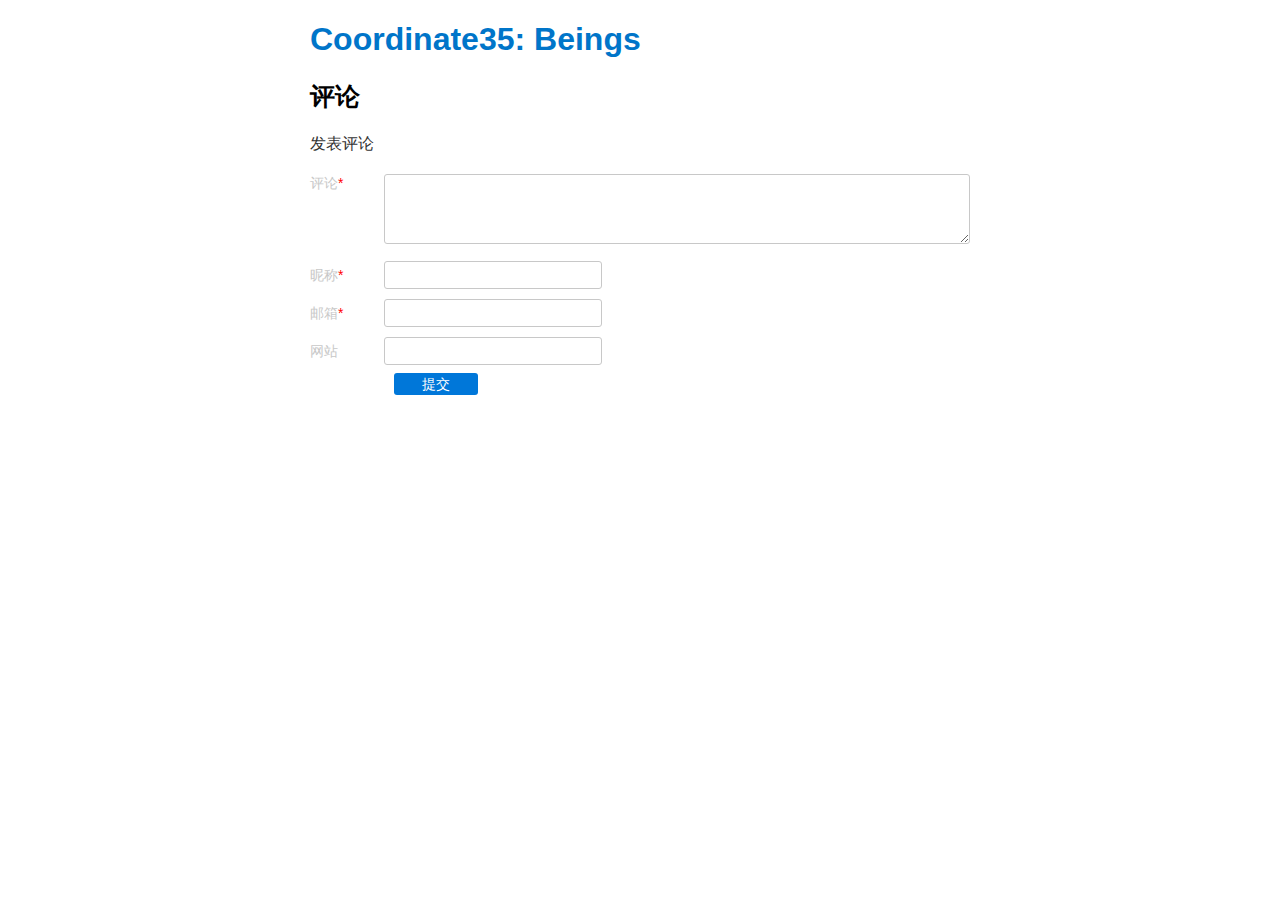
==== front_end/html/article.html @ a66416b4 "add read origin" ====
<!DOCTYPE html>
<html>

<head>
    <meta charset="UTF-8" />
    <meta name="viewport" content="width=device-width, initial-scale=1" />
    <title>Coordinate35: Beings</title>

    <link rel="stylesheet" id="blog-style-css" href="../css/blog.css" type="text/css">
</head>

<body>
    <div id="page">
        <header>
            <div>
                <h1>
                    <a id="index" href="http://local.blog.coordinate35.cn" rel="index">Coordinate35: Beings</a>
                </h1>
            </div>
        </header>
        <div id="content">
            <div id="article">
            </div>
            <h2 class="comment-header">评论</h2>
            <div id="comment">
            </div>
            <div id="comment-poster">
                <div id="comment-targeted-container" style="display:none">
                    <p>
                        <span>回复给</span>
                        <span>
                            <a id="remarked-remarker" href="#"></a>
                            <a id="cancel-remarker" href="#" onclick="articleViewController.unsetRemarkedRemarker()">取消回复</a>
                        </span>
                    </p>
                </div>
                <div id="comment-default-container">
                    <p><a name="comment-block" id="comment-block">发表评论</a></p>
                </div>
                <div id="comment-content" class="comment-input-container">
                    <label class="comment-label">评论<span class="required">*</span></label>
                    <div id="comment-content-container">
                        <textarea id="comment-content-textarea" name="comment-content" class="comment-textarea" cols="45" rows="4" aria-required="true"></textarea>
                    </div>
                </div>
                <div id="comment-nickname" class="comment-input-container">
                    <label class="comment-label">昵称<span class="required">*</span></label>
                    <input id="comment-nickname-input" type="text" name="comment-nickname" class="comment-input" />
                </div>
                <div id="comment-email" class="comment-input-container">
                    <label class="comment-label">邮箱<span class="required">*</span></label>
                    <input id="comment-email-input" type="text" name="comment-email" class="comment-input" />
                </div>
                <div id="comment-website" class="comment-input-container">
                    <label class="comment-label">网站</label>
                    <input id="comment-website-input" type="text" name="comment-website" class="comment-input" />
                </div>
                <div class="comment-input-container">
                    <botton class="comment-submit-botton" onclick="articleViewController.postRemark()">提交</botton>
                </div>
            </div>
        </div>
    </div>
    <script type="text/javascript" src="../js/helper.js"></script>
    <script type="text/javascript" src="../js/config.js"></script>
    <script type="text/javascript" src="../js/library.js"></script>
    <script src="../js/ArticleViewController.js"></script>
</body>

</html>
---- front_end/css/blog.css ----
#index {
    color: #0075c9;
    text-decoration: none;
}

#index:hover {
    color: #009bdf;
}

botton:hover {
    background-color: #009bdf;
}

p {
    font-size: 16px;
}

a {
    color: #0075c9;
    text-decoration: none;
}

body {
    font-family: "Microsoft YaHei", Arial, Helvetica, sans-serif, "宋体";
}

li {
    font-size: 14px;
}

a:hover {
    color: #009bdf;
}

#page {
    width: 660px;
    margin: 0 auto;
}

#login-form {
    margin: 0 auto;
    margin-top: 100px;
    width: 300px;
    background-color: #fff;
    /*border: 1px solid #eee;*/
}

#login-form-title {
    padding-top: 10px;
    padding-bottom: 10px;
    text-align: center;
}

.publish-time {
    color: #c8c8c8;
    font-size: 90%;
}

.article-title {
    color: #333;
    text-decoration: none;
}

.article-title:hover {
    color: #009bdf;
}

.login-input {
    border-top: 1px solid #eee;
}

.login-name {
    width: 80%;
    padding: 15px 8px;
    border: 0px;
    font-size: 14px;
}

.login-password {
    width: 80%;
    padding: 15px 8px;
    border: 0px;
    font-size: 14px;
}

.login-action {
    padding: 10px 8px 0px 8px;
    line-height: 30px;
}

.publish-input {
    width: 100%;
    height: 20px;
    margin: 0;
    font-size: 14px;
}

botton.submit {
    display: block;
    padding: 5px 0;
    line-height: 1;
    color: #fff;
    text-align: center;
}

.login-botton {
    width: 100%;
}

.blue-bottom {
    background-color: #0077d9;
    border-radius: 3px;
    line-height: 1;
}

.comment-header {
    font-size: 25px;
}

.comment-commentor {
    font-weight: bold;
    font-style: normal;
    font-size: 14px;
}

.comment-footer {
    color: #c8c8c8;
    text-decoration: none;
    font-size: 14px;
}

.comment-footer:visited {
    color: #c8c8c8;
    text-decoration: none;
}

.comment-footer:hover {
    color: #009bdf;
    text-decoration: none;
}

.comment-list {
    margin-top: 0.5em;
    border-bottom: 1px solid #c8c8c8;
}

.required {
    color: red;
}

#comment-content {
    height: 5em;
}

.comment-label {
    color: #c8c8c8;
    margin-top: 4px;
    width: 5em;
    display: inline-block;
    font-size: 14px;
}

.comment-input-container {
    margin-top: 10px;
}

.comment-input {
    border-radius: 3px;
    border: 1px solid #c8c8c8;
    height: 20px;
    padding: 3px;
    font-size: 14px;
    width: 15em;
}

.comment-textarea {
    border-radius: 3px;
    border: 1px solid #c8c8c8;
    overflow: auto;
    vertical-align: text-top;
    width: 100%;
    font-size: 14px;
    /*height: 10em;*/
}

#comment-content-container {
    margin-left: 0 auto;
    position: relative;
    width: 580px;
    display: inline-block;
}

.comment-submit-botton {
    width: 50px;
    padding: 3px 0;
    line-height: 1;
    color: #fff;
    text-align: center;
    background-color: #0077d9;
    border-radius: 3px;
    font-size: 14px;
    padding-left: 2em;
    padding-right: 2em;
    margin-left: 6em;
}

.comment-paragraph {
    margin-top: 0.5em;
    margin-bottom: 0.5em;
    font-size: 14px;
}

.commenter-archor {
    font-size: 14px;
    margin-left: 1px;
    margin-right: 1px;
    text-decoration: none;
    color: #0077d9;
    font-style: normal;
}

.commenter-archor:hover {
    color: #009bdf;
}

#comment-block {
    color: #333;
}

#comment-block:hover {
    color: #333;
}
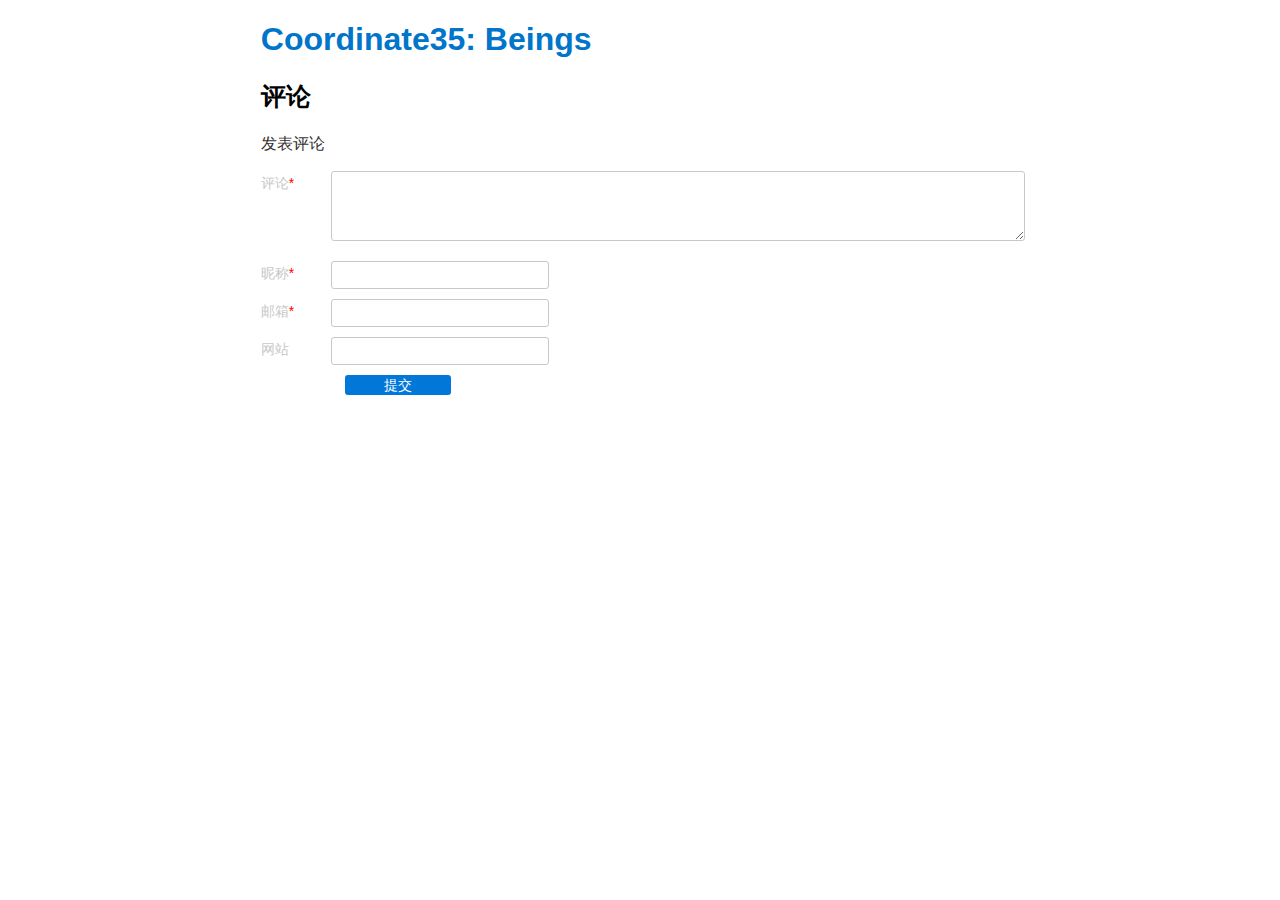
==== commit 7da0db56: "code" ====
--- a/front_end/html/article.html
+++ b/front_end/html/article.html
@@ -3,10 +3,13 @@
 
 <head>
     <meta charset="UTF-8" />
+    <link rel="shortcut icon" href="http://blog.coordinate35.cn/favicon.ico" />
+    <meta name="keywords" content="Coordinate35">
     <meta name="viewport" content="width=device-width, initial-scale=1" />
     <title>Coordinate35: Beings</title>
 
     <link rel="stylesheet" id="blog-style-css" href="../css/blog.css" type="text/css">
+    <link rel="stylesheet" href="../third_party/editor.md-master/css/editormd.preview.min.css" type="text/css">
 </head>
 
 <body>
--- a/front_end/css/blog.css
+++ b/front_end/css/blog.css
@@ -1,3 +1,19 @@
+@media screen and (max-width: 850px) {
+    body {
+        padding-left: 10px;
+        padding-right: 10px;
+    }
+    body #page {
+        width: 100%;
+    }
+    body code {
+        white-space: normal;
+    }
+    body a {
+        text-decoration: underline;
+    }
+}
+
 #index {
     color: #0075c9;
     text-decoration: none;
@@ -5,6 +21,7 @@
 
 #index:hover {
     color: #009bdf;
+    text-decoration: underline;
 }
 
 botton:hover {
@@ -21,7 +38,7 @@
 }
 
 body {
-    font-family: "Microsoft YaHei", Arial, Helvetica, sans-serif, "宋体";
+    font-family: "Microsoft YaHei", "Arial", "Helvetica", "sans-serif", "STXihei", "宋体";
 }
 
 li {
@@ -30,11 +47,16 @@
 
 a:hover {
     color: #009bdf;
+    text-decoration: underline;
 }
 
 #page {
-    width: 660px;
+    width: 60%;
     margin: 0 auto;
+}
+
+img {
+    width: 60%;
 }
 
 #login-form {
@@ -63,6 +85,7 @@
 
 .article-title:hover {
     color: #009bdf;
+    text-decoration: underline;
 }
 
 .login-input {
@@ -153,6 +176,7 @@
 }
 
 .comment-label {
+    flex: none;
     color: #c8c8c8;
     margin-top: 4px;
     width: 5em;
@@ -161,6 +185,7 @@
 }
 
 .comment-input-container {
+    display: flex;
     margin-top: 10px;
 }
 
@@ -184,6 +209,7 @@
 }
 
 #comment-content-container {
+    flex: 1;
     margin-left: 0 auto;
     position: relative;
     width: 580px;
@@ -225,6 +251,7 @@
 
 #comment-block {
     color: #333;
+    text-decoration: none;
 }
 
 #comment-block:hover {
--- a/front_end/third_party/editor.md-master/css/editormd.preview.min.css
+++ b/front_end/third_party/editor.md-master/css/editormd.preview.min.css
@@ -0,0 +1,5 @@
+/*! Editor.md v1.5.0 | editormd.preview.min.css | Open source online markdown editor. | MIT License | By: Pandao | https://github.com/pandao/editor.md | 2015-06-09 */
+@charset "UTF-8";/*! prefixes.scss v0.1.0 | Author: Pandao | https://github.com/pandao/prefixes.scss | MIT license | Copyright (c) 2015 *//*!
+ *  Font Awesome 4.3.0 by @davegandy - http://fontawesome.io - @fontawesome
+ *  License - http://fontawesome.io/license (Font: SIL OFL 1.1, CSS: MIT License)
+ */.fa-ul,.markdown-body .task-list-item,li.L0,li.L1,li.L2,li.L3,li.L5,li.L6,li.L7,li.L8{list-style-type:none}.fa-fw,.fa-li{text-align:center}.fa,.fa-stack{display:inline-block}.fa,.markdown-body .octicon{-moz-osx-font-smoothing:grayscale}@font-face{font-family:FontAwesome;src:url(../fonts/fontawesome-webfont.eot?v=4.3.0);src:url(../fonts/fontawesome-webfont.eot?#iefix&v=4.3.0)format("embedded-opentype"),url(../fonts/fontawesome-webfont.woff2?v=4.3.0)format("woff2"),url(../fonts/fontawesome-webfont.woff?v=4.3.0)format("woff"),url(../fonts/fontawesome-webfont.ttf?v=4.3.0)format("truetype"),url(../fonts/fontawesome-webfont.svg?v=4.3.0#fontawesomeregular)format("svg");font-weight:400;font-style:normal}.fa{font:normal normal normal 14px/1 FontAwesome;font-size:inherit;text-rendering:auto;-webkit-font-smoothing:antialiased;transform:translate(0,0)}.fa-lg{font-size:1.33333333em;line-height:.75em;vertical-align:-15%}.fa-2x{font-size:2em}.fa-3x{font-size:3em}.fa-4x{font-size:4em}.fa-5x{font-size:5em}.fa-fw{width:1.28571429em}.fa-ul{padding-left:0;margin-left:2.14285714em}.fa-ul>li{position:relative}.fa-li{position:absolute;left:-2.14285714em;width:2.14285714em;top:.14285714em}.fa-li.fa-lg{left:-1.85714286em}.fa-border{padding:.2em .25em .15em;border:.08em solid #eee;border-radius:.1em}.pull-right{float:right}.pull-left{float:left}.fa.pull-left{margin-right:.3em}.fa.pull-right{margin-left:.3em}.fa-spin{-webkit-animation:fa-spin 2s infinite linear;animation:fa-spin 2s infinite linear}.fa-pulse{-webkit-animation:fa-spin 1s infinite steps(8);animation:fa-spin 1s infinite steps(8)}@-webkit-keyframes fa-spin{0%{-webkit-transform:rotate(0);transform:rotate(0)}100%{-webkit-transform:rotate(359deg);transform:rotate(359deg)}}@keyframes fa-spin{0%{-webkit-transform:rotate(0);transform:rotate(0)}100%{-webkit-transform:rotate(359deg);transform:rotate(359deg)}}.fa-rotate-90{filter:progid:DXImageTransform.Microsoft.BasicImage(rotation=1);-webkit-transform:rotate(90deg);-ms-transform:rotate(90deg);transform:rotate(90deg)}.fa-rotate-180{filter:progid:DXImageTransform.Microsoft.BasicImage(rotation=2);-webkit-transform:rotate(180deg);-ms-transform:rotate(180deg);transform:rotate(180deg)}.fa-rotate-270{filter:progid:DXImageTransform.Microsoft.BasicImage(rotation=3);-webkit-transform:rotate(270deg);-ms-transform:rotate(270deg);transform:rotate(270deg)}.fa-flip-horizontal{filter:progid:DXImageTransform.Microsoft.BasicImage(rotation=0, mirror=1);-webkit-transform:scale(-1,1);-ms-transform:scale(-1,1);transform:scale(-1,1)}.fa-flip-vertical{filter:progid:DXImageTransform.Microsoft.BasicImage(rotation=2, mirror=1);-webkit-transform:scale(1,-1);-ms-transform:scale(1,-1);transform:scale(1,-1)}:root .fa-flip-horizontal,:root .fa-flip-vertical,:root .fa-rotate-180,:root .fa-rotate-270,:root .fa-rotate-90{filter:none}.fa-stack{position:relative;width:2em;height:2em;line-height:2em;vertical-align:middle}.fa-stack-1x,.fa-stack-2x{position:absolute;left:0;width:100%;text-align:center}.fa-stack-1x{line-height:inherit}.fa-stack-2x{font-size:2em}.fa-inverse{color:#fff}.fa-glass:before{content:"\f000"}.fa-music:before{content:"\f001"}.fa-search:before{content:"\f002"}.fa-envelope-o:before{content:"\f003"}.fa-heart:before{content:"\f004"}.fa-star:before{content:"\f005"}.fa-star-o:before{content:"\f006"}.fa-user:before{content:"\f007"}.fa-film:before{content:"\f008"}.fa-th-large:before{content:"\f009"}.fa-th:before{content:"\f00a"}.fa-th-list:before{content:"\f00b"}.fa-check:before{content:"\f00c"}.fa-close:before,.fa-remove:before,.fa-times:before{content:"\f00d"}.fa-search-plus:before{content:"\f00e"}.fa-search-minus:before{content:"\f010"}.fa-power-off:before{content:"\f011"}.fa-signal:before{content:"\f012"}.fa-cog:before,.fa-gear:before{content:"\f013"}.fa-trash-o:before{content:"\f014"}.fa-home:before{content:"\f015"}.fa-file-o:before{content:"\f016"}.fa-clock-o:before{content:"\f017"}.fa-road:before{content:"\f018"}.fa-download:before{content:"\f019"}.fa-arrow-circle-o-down:before{content:"\f01a"}.fa-arrow-circle-o-up:before{content:"\f01b"}.fa-inbox:before{content:"\f01c"}.fa-play-circle-o:before{content:"\f01d"}.fa-repeat:before,.fa-rotate-right:before{content:"\f01e"}.fa-refresh:before{content:"\f021"}.fa-list-alt:before{content:"\f022"}.fa-lock:before{content:"\f023"}.fa-flag:before{content:"\f024"}.fa-headphones:before{content:"\f025"}.fa-volume-off:before{content:"\f026"}.fa-volume-down:before{content:"\f027"}.fa-volume-up:before{content:"\f028"}.fa-qrcode:before{content:"\f029"}.fa-barcode:before{content:"\f02a"}.fa-tag:before{content:"\f02b"}.fa-tags:before{content:"\f02c"}.fa-book:before{content:"\f02d"}.fa-bookmark:before{content:"\f02e"}.fa-print:before{content:"\f02f"}.fa-camera:before{content:"\f030"}.fa-font:before{content:"\f031"}.fa-bold:before{content:"\f032"}.fa-italic:before{content:"\f033"}.fa-text-height:before{content:"\f034"}.fa-text-width:before{content:"\f035"}.fa-align-left:before{content:"\f036"}.fa-align-center:before{content:"\f037"}.fa-align-right:before{content:"\f038"}.fa-align-justify:before{content:"\f039"}.fa-list:before{content:"\f03a"}.fa-dedent:before,.fa-outdent:before{content:"\f03b"}.fa-indent:before{content:"\f03c"}.fa-video-camera:before{content:"\f03d"}.fa-image:before,.fa-photo:before,.fa-picture-o:before{content:"\f03e"}.fa-pencil:before{content:"\f040"}.fa-map-marker:before{content:"\f041"}.fa-adjust:before{content:"\f042"}.fa-tint:before{content:"\f043"}.fa-edit:before,.fa-pencil-square-o:before{content:"\f044"}.fa-share-square-o:before{content:"\f045"}.fa-check-square-o:before{content:"\f046"}.fa-arrows:before{content:"\f047"}.fa-step-backward:before{content:"\f048"}.fa-fast-backward:before{content:"\f049"}.fa-backward:before{content:"\f04a"}.fa-play:before{content:"\f04b"}.fa-pause:before{content:"\f04c"}.fa-stop:before{content:"\f04d"}.fa-forward:before{content:"\f04e"}.fa-fast-forward:before{content:"\f050"}.fa-step-forward:before{content:"\f051"}.fa-eject:before{content:"\f052"}.fa-chevron-left:before{content:"\f053"}.fa-chevron-right:before{content:"\f054"}.fa-plus-circle:before{content:"\f055"}.fa-minus-circle:before{content:"\f056"}.fa-times-circle:before{content:"\f057"}.fa-check-circle:before{content:"\f058"}.fa-question-circle:before{content:"\f059"}.fa-info-circle:before{content:"\f05a"}.fa-crosshairs:before{content:"\f05b"}.fa-times-circle-o:before{content:"\f05c"}.fa-check-circle-o:before{content:"\f05d"}.fa-ban:before{content:"\f05e"}.fa-arrow-left:before{content:"\f060"}.fa-arrow-right:before{content:"\f061"}.fa-arrow-up:before{content:"\f062"}.fa-arrow-down:before{content:"\f063"}.fa-mail-forward:before,.fa-share:before{content:"\f064"}.fa-expand:before{content:"\f065"}.fa-compress:before{content:"\f066"}.fa-plus:before{content:"\f067"}.fa-minus:before{content:"\f068"}.fa-asterisk:before{content:"\f069"}.fa-exclamation-circle:before{content:"\f06a"}.fa-gift:before{content:"\f06b"}.fa-leaf:before{content:"\f06c"}.fa-fire:before{content:"\f06d"}.fa-eye:before{content:"\f06e"}.fa-eye-slash:before{content:"\f070"}.fa-exclamation-triangle:before,.fa-warning:before{content:"\f071"}.fa-plane:before{content:"\f072"}.fa-calendar:before{content:"\f073"}.fa-random:before{content:"\f074"}.fa-comment:before{content:"\f075"}.fa-magnet:before{content:"\f076"}.fa-chevron-up:before{content:"\f077"}.fa-chevron-down:before{content:"\f078"}.fa-retweet:before{content:"\f079"}.fa-shopping-cart:before{content:"\f07a"}.fa-folder:before{content:"\f07b"}.fa-folder-open:before{content:"\f07c"}.fa-arrows-v:before{content:"\f07d"}.fa-arrows-h:before{content:"\f07e"}.fa-bar-chart-o:before,.fa-bar-chart:before{content:"\f080"}.fa-twitter-square:before{content:"\f081"}.fa-facebook-square:before{content:"\f082"}.fa-camera-retro:before{content:"\f083"}.fa-key:before{content:"\f084"}.fa-cogs:before,.fa-gears:before{content:"\f085"}.fa-comments:before{content:"\f086"}.fa-thumbs-o-up:before{content:"\f087"}.fa-thumbs-o-down:before{content:"\f088"}.fa-star-half:before{content:"\f089"}.fa-heart-o:before{content:"\f08a"}.fa-sign-out:before{content:"\f08b"}.fa-linkedin-square:before{content:"\f08c"}.fa-thumb-tack:before{content:"\f08d"}.fa-external-link:before{content:"\f08e"}.fa-sign-in:before{content:"\f090"}.fa-trophy:before{content:"\f091"}.fa-github-square:before{content:"\f092"}.fa-upload:before{content:"\f093"}.fa-lemon-o:before{content:"\f094"}.fa-phone:before{content:"\f095"}.fa-square-o:before{content:"\f096"}.fa-bookmark-o:before{content:"\f097"}.fa-phone-square:before{content:"\f098"}.fa-twitter:before{content:"\f099"}.fa-facebook-f:before,.fa-facebook:before{content:"\f09a"}.fa-github:before{content:"\f09b"}.fa-unlock:before{content:"\f09c"}.fa-credit-card:before{content:"\f09d"}.fa-rss:before{content:"\f09e"}.fa-hdd-o:before{content:"\f0a0"}.fa-bullhorn:before{content:"\f0a1"}.fa-bell:before{content:"\f0f3"}.fa-certificate:before{content:"\f0a3"}.fa-hand-o-right:before{content:"\f0a4"}.fa-hand-o-left:before{content:"\f0a5"}.fa-hand-o-up:before{content:"\f0a6"}.fa-hand-o-down:before{content:"\f0a7"}.fa-arrow-circle-left:before{content:"\f0a8"}.fa-arrow-circle-right:before{content:"\f0a9"}.fa-arrow-circle-up:before{content:"\f0aa"}.fa-arrow-circle-down:before{content:"\f0ab"}.fa-globe:before{content:"\f0ac"}.fa-wrench:before{content:"\f0ad"}.fa-tasks:before{content:"\f0ae"}.fa-filter:before{content:"\f0b0"}.fa-briefcase:before{content:"\f0b1"}.fa-arrows-alt:before{content:"\f0b2"}.fa-group:before,.fa-users:before{content:"\f0c0"}.fa-chain:before,.fa-link:before{content:"\f0c1"}.fa-cloud:before{content:"\f0c2"}.fa-flask:before{content:"\f0c3"}.fa-cut:before,.fa-scissors:before{content:"\f0c4"}.fa-copy:before,.fa-files-o:before{content:"\f0c5"}.fa-paperclip:before{content:"\f0c6"}.fa-floppy-o:before,.fa-save:before{content:"\f0c7"}.fa-square:before{content:"\f0c8"}.fa-bars:before,.fa-navicon:before,.fa-reorder:before{content:"\f0c9"}.fa-list-ul:before{content:"\f0ca"}.fa-list-ol:before{content:"\f0cb"}.fa-strikethrough:before{content:"\f0cc"}.fa-underline:before{content:"\f0cd"}.fa-table:before{content:"\f0ce"}.fa-magic:before{content:"\f0d0"}.fa-truck:before{content:"\f0d1"}.fa-pinterest:before{content:"\f0d2"}.fa-pinterest-square:before{content:"\f0d3"}.fa-google-plus-square:before{content:"\f0d4"}.fa-google-plus:before{content:"\f0d5"}.fa-money:before{content:"\f0d6"}.fa-caret-down:before{content:"\f0d7"}.fa-caret-up:before{content:"\f0d8"}.fa-caret-left:before{content:"\f0d9"}.fa-caret-right:before{content:"\f0da"}.fa-columns:before{content:"\f0db"}.fa-sort:before,.fa-unsorted:before{content:"\f0dc"}.fa-sort-desc:before,.fa-sort-down:before{content:"\f0dd"}.fa-sort-asc:before,.fa-sort-up:before{content:"\f0de"}.fa-envelope:before{content:"\f0e0"}.fa-linkedin:before{content:"\f0e1"}.fa-rotate-left:before,.fa-undo:before{content:"\f0e2"}.fa-gavel:before,.fa-legal:before{content:"\f0e3"}.fa-dashboard:before,.fa-tachometer:before{content:"\f0e4"}.fa-comment-o:before{content:"\f0e5"}.fa-comments-o:before{content:"\f0e6"}.fa-bolt:before,.fa-flash:before{content:"\f0e7"}.fa-sitemap:before{content:"\f0e8"}.fa-umbrella:before{content:"\f0e9"}.fa-clipboard:before,.fa-paste:before{content:"\f0ea"}.fa-lightbulb-o:before{content:"\f0eb"}.fa-exchange:before{content:"\f0ec"}.fa-cloud-download:before{content:"\f0ed"}.fa-cloud-upload:before{content:"\f0ee"}.fa-user-md:before{content:"\f0f0"}.fa-stethoscope:before{content:"\f0f1"}.fa-suitcase:before{content:"\f0f2"}.fa-bell-o:before{content:"\f0a2"}.fa-coffee:before{content:"\f0f4"}.fa-cutlery:before{content:"\f0f5"}.fa-file-text-o:before{content:"\f0f6"}.fa-building-o:before{content:"\f0f7"}.fa-hospital-o:before{content:"\f0f8"}.fa-ambulance:before{content:"\f0f9"}.fa-medkit:before{content:"\f0fa"}.fa-fighter-jet:before{content:"\f0fb"}.fa-beer:before{content:"\f0fc"}.fa-h-square:before{content:"\f0fd"}.fa-plus-square:before{content:"\f0fe"}.fa-angle-double-left:before{content:"\f100"}.fa-angle-double-right:before{content:"\f101"}.fa-angle-double-up:before{content:"\f102"}.fa-angle-double-down:before{content:"\f103"}.fa-angle-left:before{content:"\f104"}.fa-angle-right:before{content:"\f105"}.fa-angle-up:before{content:"\f106"}.fa-angle-down:before{content:"\f107"}.fa-desktop:before{content:"\f108"}.fa-laptop:before{content:"\f109"}.fa-tablet:before{content:"\f10a"}.fa-mobile-phone:before,.fa-mobile:before{content:"\f10b"}.fa-circle-o:before{content:"\f10c"}.fa-quote-left:before{content:"\f10d"}.fa-quote-right:before{content:"\f10e"}.fa-spinner:before{content:"\f110"}.fa-circle:before{content:"\f111"}.fa-mail-reply:before,.fa-reply:before{content:"\f112"}.fa-github-alt:before{content:"\f113"}.fa-folder-o:before{content:"\f114"}.fa-folder-open-o:before{content:"\f115"}.fa-smile-o:before{content:"\f118"}.fa-frown-o:before{content:"\f119"}.fa-meh-o:before{content:"\f11a"}.fa-gamepad:before{content:"\f11b"}.fa-keyboard-o:before{content:"\f11c"}.fa-flag-o:before{content:"\f11d"}.fa-flag-checkered:before{content:"\f11e"}.fa-terminal:before{content:"\f120"}.fa-code:before{content:"\f121"}.fa-mail-reply-all:before,.fa-reply-all:before{content:"\f122"}.fa-star-half-empty:before,.fa-star-half-full:before,.fa-star-half-o:before{content:"\f123"}.fa-location-arrow:before{content:"\f124"}.fa-crop:before{content:"\f125"}.fa-code-fork:before{content:"\f126"}.fa-chain-broken:before,.fa-unlink:before{content:"\f127"}.fa-question:before{content:"\f128"}.fa-info:before{content:"\f129"}.fa-exclamation:before{content:"\f12a"}.fa-superscript:before{content:"\f12b"}.fa-subscript:before{content:"\f12c"}.fa-eraser:before{content:"\f12d"}.fa-puzzle-piece:before{content:"\f12e"}.fa-microphone:before{content:"\f130"}.fa-microphone-slash:before{content:"\f131"}.fa-shield:before{content:"\f132"}.fa-calendar-o:before{content:"\f133"}.fa-fire-extinguisher:before{content:"\f134"}.fa-rocket:before{content:"\f135"}.fa-maxcdn:before{content:"\f136"}.fa-chevron-circle-left:before{content:"\f137"}.fa-chevron-circle-right:before{content:"\f138"}.fa-chevron-circle-up:before{content:"\f139"}.fa-chevron-circle-down:before{content:"\f13a"}.fa-html5:before{content:"\f13b"}.fa-css3:before{content:"\f13c"}.fa-anchor:before{content:"\f13d"}.fa-unlock-alt:before{content:"\f13e"}.fa-bullseye:before{content:"\f140"}.fa-ellipsis-h:before{content:"\f141"}.fa-ellipsis-v:before{content:"\f142"}.fa-rss-square:before{content:"\f143"}.fa-play-circle:before{content:"\f144"}.fa-ticket:before{content:"\f145"}.fa-minus-square:before{content:"\f146"}.fa-minus-square-o:before{content:"\f147"}.fa-level-up:before{content:"\f148"}.fa-level-down:before{content:"\f149"}.fa-check-square:before{content:"\f14a"}.fa-pencil-square:before{content:"\f14b"}.fa-external-link-square:before{content:"\f14c"}.fa-share-square:before{content:"\f14d"}.fa-compass:before{content:"\f14e"}.fa-caret-square-o-down:before,.fa-toggle-down:before{content:"\f150"}.fa-caret-square-o-up:before,.fa-toggle-up:before{content:"\f151"}.fa-caret-square-o-right:before,.fa-toggle-right:before{content:"\f152"}.fa-eur:before,.fa-euro:before{content:"\f153"}.fa-gbp:before{content:"\f154"}.fa-dollar:before,.fa-usd:before{content:"\f155"}.fa-inr:before,.fa-rupee:before{content:"\f156"}.fa-cny:before,.fa-jpy:before,.fa-rmb:before,.fa-yen:before{content:"\f157"}.fa-rouble:before,.fa-rub:before,.fa-ruble:before{content:"\f158"}.fa-krw:before,.fa-won:before{content:"\f159"}.fa-bitcoin:before,.fa-btc:before{content:"\f15a"}.fa-file:before{content:"\f15b"}.fa-file-text:before{content:"\f15c"}.fa-sort-alpha-asc:before{content:"\f15d"}.fa-sort-alpha-desc:before{content:"\f15e"}.fa-sort-amount-asc:before{content:"\f160"}.fa-sort-amount-desc:before{content:"\f161"}.fa-sort-numeric-asc:before{content:"\f162"}.fa-sort-numeric-desc:before{content:"\f163"}.fa-thumbs-up:before{content:"\f164"}.fa-thumbs-down:before{content:"\f165"}.fa-youtube-square:before{content:"\f166"}.fa-youtube:before{content:"\f167"}.fa-xing:before{content:"\f168"}.fa-xing-square:before{content:"\f169"}.fa-youtube-play:before{content:"\f16a"}.fa-dropbox:before{content:"\f16b"}.fa-stack-overflow:before{content:"\f16c"}.fa-instagram:before{content:"\f16d"}.fa-flickr:before{content:"\f16e"}.fa-adn:before{content:"\f170"}.fa-bitbucket:before{content:"\f171"}.fa-bitbucket-square:before{content:"\f172"}.fa-tumblr:before{content:"\f173"}.fa-tumblr-square:before{content:"\f174"}.fa-long-arrow-down:before{content:"\f175"}.fa-long-arrow-up:before{content:"\f176"}.fa-long-arrow-left:before{content:"\f177"}.fa-long-arrow-right:before{content:"\f178"}.fa-apple:before{content:"\f179"}.fa-windows:before{content:"\f17a"}.fa-android:before{content:"\f17b"}.fa-linux:before{content:"\f17c"}.fa-dribbble:before{content:"\f17d"}.fa-skype:before{content:"\f17e"}.fa-foursquare:before{content:"\f180"}.fa-trello:before{content:"\f181"}.fa-female:before{content:"\f182"}.fa-male:before{content:"\f183"}.fa-gittip:before,.fa-gratipay:before{content:"\f184"}.fa-sun-o:before{content:"\f185"}.fa-moon-o:before{content:"\f186"}.fa-archive:before{content:"\f187"}.fa-bug:before{content:"\f188"}.fa-vk:before{content:"\f189"}.fa-weibo:before{content:"\f18a"}.fa-renren:before{content:"\f18b"}.fa-pagelines:before{content:"\f18c"}.fa-stack-exchange:before{content:"\f18d"}.fa-arrow-circle-o-right:before{content:"\f18e"}.fa-arrow-circle-o-left:before{content:"\f190"}.fa-caret-square-o-left:before,.fa-toggle-left:before{content:"\f191"}.fa-dot-circle-o:before{content:"\f192"}.fa-wheelchair:before{content:"\f193"}.fa-vimeo-square:before{content:"\f194"}.fa-try:before,.fa-turkish-lira:before{content:"\f195"}.fa-plus-square-o:before{content:"\f196"}.fa-space-shuttle:before{content:"\f197"}.fa-slack:before{content:"\f198"}.fa-envelope-square:before{content:"\f199"}.fa-wordpress:before{content:"\f19a"}.fa-openid:before{content:"\f19b"}.fa-bank:before,.fa-institution:before,.fa-university:before{content:"\f19c"}.fa-graduation-cap:before,.fa-mortar-board:before{content:"\f19d"}.fa-yahoo:before{content:"\f19e"}.fa-google:before{content:"\f1a0"}.fa-reddit:before{content:"\f1a1"}.fa-reddit-square:before{content:"\f1a2"}.fa-stumbleupon-circle:before{content:"\f1a3"}.fa-stumbleupon:before{content:"\f1a4"}.fa-delicious:before{content:"\f1a5"}.fa-digg:before{content:"\f1a6"}.fa-pied-piper:before{content:"\f1a7"}.fa-pied-piper-alt:before{content:"\f1a8"}.fa-drupal:before{content:"\f1a9"}.fa-joomla:before{content:"\f1aa"}.fa-language:before{content:"\f1ab"}.fa-fax:before{content:"\f1ac"}.fa-building:before{content:"\f1ad"}.fa-child:before{content:"\f1ae"}.fa-paw:before{content:"\f1b0"}.fa-spoon:before{content:"\f1b1"}.fa-cube:before{content:"\f1b2"}.fa-cubes:before{content:"\f1b3"}.fa-behance:before{content:"\f1b4"}.fa-behance-square:before{content:"\f1b5"}.fa-steam:before{content:"\f1b6"}.fa-steam-square:before{content:"\f1b7"}.fa-recycle:before{content:"\f1b8"}.fa-automobile:before,.fa-car:before{content:"\f1b9"}.fa-cab:before,.fa-taxi:before{content:"\f1ba"}.fa-tree:before{content:"\f1bb"}.fa-spotify:before{content:"\f1bc"}.fa-deviantart:before{content:"\f1bd"}.fa-soundcloud:before{content:"\f1be"}.fa-database:before{content:"\f1c0"}.fa-file-pdf-o:before{content:"\f1c1"}.fa-file-word-o:before{content:"\f1c2"}.fa-file-excel-o:before{content:"\f1c3"}.fa-file-powerpoint-o:before{content:"\f1c4"}.fa-file-image-o:before,.fa-file-photo-o:before,.fa-file-picture-o:before{content:"\f1c5"}.fa-file-archive-o:before,.fa-file-zip-o:before{content:"\f1c6"}.fa-file-audio-o:before,.fa-file-sound-o:before{content:"\f1c7"}.fa-file-movie-o:before,.fa-file-video-o:before{content:"\f1c8"}.fa-file-code-o:before{content:"\f1c9"}.fa-vine:before{content:"\f1ca"}.fa-codepen:before{content:"\f1cb"}.fa-jsfiddle:before{content:"\f1cc"}.fa-life-bouy:before,.fa-life-buoy:before,.fa-life-ring:before,.fa-life-saver:before,.fa-support:before{content:"\f1cd"}.fa-circle-o-notch:before{content:"\f1ce"}.fa-ra:before,.fa-rebel:before{content:"\f1d0"}.fa-empire:before,.fa-ge:before{content:"\f1d1"}.fa-git-square:before{content:"\f1d2"}.fa-git:before{content:"\f1d3"}.fa-hacker-news:before{content:"\f1d4"}.fa-tencent-weibo:before{content:"\f1d5"}.fa-qq:before{content:"\f1d6"}.fa-wechat:before,.fa-weixin:before{content:"\f1d7"}.fa-paper-plane:before,.fa-send:before{content:"\f1d8"}.fa-paper-plane-o:before,.fa-send-o:before{content:"\f1d9"}.fa-history:before{content:"\f1da"}.fa-circle-thin:before,.fa-genderless:before{content:"\f1db"}.fa-header:before{content:"\f1dc"}.fa-paragraph:before{content:"\f1dd"}.fa-sliders:before{content:"\f1de"}.fa-share-alt:before{content:"\f1e0"}.fa-share-alt-square:before{content:"\f1e1"}.fa-bomb:before{content:"\f1e2"}.fa-futbol-o:before,.fa-soccer-ball-o:before{content:"\f1e3"}.fa-tty:before{content:"\f1e4"}.fa-binoculars:before{content:"\f1e5"}.fa-plug:before{content:"\f1e6"}.fa-slideshare:before{content:"\f1e7"}.fa-twitch:before{content:"\f1e8"}.fa-yelp:before{content:"\f1e9"}.fa-newspaper-o:before{content:"\f1ea"}.fa-wifi:before{content:"\f1eb"}.fa-calculator:before{content:"\f1ec"}.fa-paypal:before{content:"\f1ed"}.fa-google-wallet:before{content:"\f1ee"}.fa-cc-visa:before{content:"\f1f0"}.fa-cc-mastercard:before{content:"\f1f1"}.fa-cc-discover:before{content:"\f1f2"}.fa-cc-amex:before{content:"\f1f3"}.fa-cc-paypal:before{content:"\f1f4"}.fa-cc-stripe:before{content:"\f1f5"}.fa-bell-slash:before{content:"\f1f6"}.fa-bell-slash-o:before{content:"\f1f7"}.fa-trash:before{content:"\f1f8"}.fa-copyright:before{content:"\f1f9"}.fa-at:before{content:"\f1fa"}.fa-eyedropper:before{content:"\f1fb"}.fa-paint-brush:before{content:"\f1fc"}.fa-birthday-cake:before{content:"\f1fd"}.fa-area-chart:before{content:"\f1fe"}.fa-pie-chart:before{content:"\f200"}.fa-line-chart:before{content:"\f201"}.fa-lastfm:before{content:"\f202"}.fa-lastfm-square:before{content:"\f203"}.fa-toggle-off:before{content:"\f204"}.fa-toggle-on:before{content:"\f205"}.fa-bicycle:before{content:"\f206"}.fa-bus:before{content:"\f207"}.fa-ioxhost:before{content:"\f208"}.fa-angellist:before{content:"\f209"}.fa-cc:before{content:"\f20a"}.fa-ils:before,.fa-shekel:before,.fa-sheqel:before{content:"\f20b"}.fa-meanpath:before{content:"\f20c"}.fa-buysellads:before{content:"\f20d"}.fa-connectdevelop:before{content:"\f20e"}.fa-dashcube:before{content:"\f210"}.fa-forumbee:before{content:"\f211"}.fa-leanpub:before{content:"\f212"}.fa-sellsy:before{content:"\f213"}.fa-shirtsinbulk:before{content:"\f214"}.fa-simplybuilt:before{content:"\f215"}.fa-skyatlas:before{content:"\f216"}.fa-cart-plus:before{content:"\f217"}.fa-cart-arrow-down:before{content:"\f218"}.fa-diamond:before{content:"\f219"}.fa-ship:before{content:"\f21a"}.fa-user-secret:before{content:"\f21b"}.fa-motorcycle:before{content:"\f21c"}.fa-street-view:before{content:"\f21d"}.fa-heartbeat:before{content:"\f21e"}.fa-venus:before{content:"\f221"}.fa-mars:before{content:"\f222"}.fa-mercury:before{content:"\f223"}.fa-transgender:before{content:"\f224"}.fa-transgender-alt:before{content:"\f225"}.fa-venus-double:before{content:"\f226"}.fa-mars-double:before{content:"\f227"}.fa-venus-mars:before{content:"\f228"}.fa-mars-stroke:before{content:"\f229"}.fa-mars-stroke-v:before{content:"\f22a"}.fa-mars-stroke-h:before{content:"\f22b"}.fa-neuter:before{content:"\f22c"}.fa-facebook-official:before{content:"\f230"}.fa-pinterest-p:before{content:"\f231"}.fa-whatsapp:before{content:"\f232"}.fa-server:before{content:"\f233"}.fa-user-plus:before{content:"\f234"}.fa-user-times:before{content:"\f235"}.fa-bed:before,.fa-hotel:before{content:"\f236"}.fa-viacoin:before{content:"\f237"}.fa-train:before{content:"\f238"}.fa-subway:before{content:"\f239"}.fa-medium:before{content:"\f23a"}/*! prefixes.scss v0.1.0 | Author: Pandao | https://github.com/pandao/prefixes.scss | MIT license | Copyright (c) 2015 */@font-face{font-family:editormd-logo;src:url(../fonts/editormd-logo.eot?-5y8q6h);src:url(.../fonts/editormd-logo.eot?#iefix-5y8q6h)format("embedded-opentype"),url(../fonts/editormd-logo.woff?-5y8q6h)format("woff"),url(../fonts/editormd-logo.ttf?-5y8q6h)format("truetype"),url(../fonts/editormd-logo.svg?-5y8q6h#icomoon)format("svg");font-weight:400;font-style:normal}.editormd-logo,.editormd-logo-1x,.editormd-logo-2x,.editormd-logo-3x,.editormd-logo-4x,.editormd-logo-5x,.editormd-logo-6x,.editormd-logo-7x,.editormd-logo-8x{font-family:editormd-logo;speak:none;font-style:normal;font-weight:400;font-variant:normal;text-transform:none;font-size:inherit;line-height:1;display:inline-block;text-rendering:auto;vertical-align:inherit;-webkit-font-smoothing:antialiased;-moz-osx-font-smoothing:grayscale}.markdown-body hr:after,.markdown-body hr:before{content:"";display:table}.editormd-logo-1x:before,.editormd-logo-2x:before,.editormd-logo-3x:before,.editormd-logo-4x:before,.editormd-logo-5x:before,.editormd-logo-6x:before,.editormd-logo-7x:before,.editormd-logo-8x:before,.editormd-logo:before{content:"\e1987"}.editormd-logo-1x{font-size:1em}.editormd-logo-lg{font-size:1.2em}.editormd-logo-2x{font-size:2em}.editormd-logo-3x{font-size:3em}.editormd-logo-4x{font-size:4em}.editormd-logo-5x{font-size:5em}.editormd-logo-6x{font-size:6em}.editormd-logo-7x{font-size:7em}.editormd-logo-8x{font-size:8em}.editormd-logo-color{color:#2196F3}/*! github-markdown-css | The MIT License (MIT) | Copyright (c) Sindre Sorhus <sindresorhus@gmail.com> (sindresorhus.com) | https://github.com/sindresorhus/github-markdown-css */@font-face{font-family:octicons-anchor;src:url([data-uri])format("woff")}.markdown-body{-ms-text-size-adjust:100%;-webkit-text-size-adjust:100%;color:#333;overflow:hidden;font-family:"Microsoft YaHei",Helvetica,"Meiryo UI","Malgun Gothic","Segoe UI","Trebuchet MS",Monaco,monospace,Tahoma,STXihei,"华文细黑",STHeiti,"Helvetica Neue","Droid Sans","wenquanyi micro hei",FreeSans,Arimo,Arial,SimSun,"宋体",Heiti,"黑体",sans-serif;font-size:16px;line-height:1.6;word-wrap:break-word}.markdown-body strong{font-weight:700}.markdown-body h1{margin:.67em 0}.markdown-body img{border:0}.markdown-body hr{-moz-box-sizing:content-box;box-sizing:content-box;height:0}.markdown-body input{color:inherit;margin:0;line-height:normal;font:13px/1.4 Helvetica,arial,freesans,clean,sans-serif,"Segoe UI Emoji","Segoe UI Symbol"}.markdown-body html input[disabled]{cursor:default}.markdown-body input[type=checkbox]{-moz-box-sizing:border-box;box-sizing:border-box;padding:0}.markdown-body td,.markdown-body th{padding:0}.markdown-body *{-moz-box-sizing:border-box;box-sizing:border-box}.markdown-body a{background:0 0;color:#4183c4;text-decoration:none}.markdown-body a:active,.markdown-body a:hover{outline:0;text-decoration:underline}.markdown-body hr{margin:15px 0;overflow:hidden;background:0 0;border:0;border-bottom:1px solid #ddd}.markdown-body h1,.markdown-body h2{padding-bottom:.3em;border-bottom:1px solid #eee}.markdown-body hr:after{clear:both}.markdown-body blockquote{margin:0}.markdown-body ol,.markdown-body ul{padding:0}.markdown-body ol ol,.markdown-body ul ol{list-style-type:lower-roman}.markdown-body ol ol ol,.markdown-body ol ul ol,.markdown-body ul ol ol,.markdown-body ul ul ol{list-style-type:lower-alpha}.markdown-body dd{margin-left:0}.markdown-body code{font-family:Consolas,"Liberation Mono",Menlo,Courier,monospace}.markdown-body pre{font:12px Consolas,"Liberation Mono",Menlo,Courier,monospace;word-wrap:normal}.markdown-body .octicon{font:normal normal 16px octicons-anchor;line-height:1;display:inline-block;text-decoration:none;-webkit-font-smoothing:antialiased;-webkit-user-select:none;-moz-user-select:none;-ms-user-select:none;user-select:none}.markdown-body .octicon-link:before{content:'\f05c'}.markdown-body>:first-child{margin-top:0!important}.markdown-body>:last-child{margin-bottom:0!important}.markdown-body .anchor{position:absolute;top:0;left:0;display:block;padding-right:6px;padding-left:30px;margin-left:-30px}.markdown-body .anchor:focus{outline:0}.markdown-body h1,.markdown-body h2,.markdown-body h3,.markdown-body h4,.markdown-body h5,.markdown-body h6{position:relative;margin-top:1em;margin-bottom:16px;font-weight:700;line-height:1.4}.markdown-body h1 .octicon-link,.markdown-body h2 .octicon-link,.markdown-body h3 .octicon-link,.markdown-body h4 .octicon-link,.markdown-body h5 .octicon-link,.markdown-body h6 .octicon-link{display:none;color:#000;vertical-align:middle}.markdown-body h1:hover .anchor,.markdown-body h2:hover .anchor,.markdown-body h3:hover .anchor,.markdown-body h4:hover .anchor,.markdown-body h5:hover .anchor,.markdown-body h6:hover .anchor{padding-left:8px;margin-left:-30px;text-decoration:none}.markdown-body h1:hover .anchor .octicon-link,.markdown-body h2:hover .anchor .octicon-link,.markdown-body h3:hover .anchor .octicon-link,.markdown-body h4:hover .anchor .octicon-link,.markdown-body h5:hover .anchor .octicon-link,.markdown-body h6:hover .anchor .octicon-link{display:inline-block}.markdown-body h1{font-size:2.25em;line-height:1.2}.markdown-body h1 .anchor{line-height:1}.markdown-body h2{font-size:1.75em;line-height:1.225}.markdown-body h2 .anchor{line-height:1}.markdown-body h3{font-size:1.5em;line-height:1.43}.markdown-body h3 .anchor,.markdown-body h4 .anchor{line-height:1.2}.markdown-body h4{font-size:1.25em}.markdown-body h5 .anchor,.markdown-body h6 .anchor{line-height:1.1}.markdown-body h5{font-size:1em}.markdown-body h6{font-size:1em;color:#777}.markdown-body blockquote,.markdown-body dl,.markdown-body ol,.markdown-body p,.markdown-body pre,.markdown-body table,.markdown-body ul{margin-top:0;margin-bottom:16px}.markdown-body ol,.markdown-body ul{padding-left:2em}.markdown-body ol ol,.markdown-body ol ul,.markdown-body ul ol,.markdown-body ul ul{margin-top:0;margin-bottom:0}.markdown-body li>p{margin-top:16px}.markdown-body dl{padding:0}.markdown-body dl dt{padding:0;margin-top:16px;font-size:1em;font-style:italic;font-weight:700}.markdown-body dl dd{padding:0 16px;margin-bottom:16px}.markdown-body blockquote{padding:0 15px;color:#777;border-left:4px solid #ddd}.markdown-body blockquote>:first-child{margin-top:0}.markdown-body blockquote>:last-child{margin-bottom:0}.markdown-body table{border-collapse:collapse;border-spacing:0;display:block;width:100%;overflow:auto;word-break:normal;word-break:keep-all}.markdown-body table th{font-weight:700}.markdown-body table td,.markdown-body table th{padding:6px 13px;border:1px solid #ddd}.markdown-body table tr{background-color:#fff;border-top:1px solid #ccc}.markdown-body table tr:nth-child(2n){background-color:#f8f8f8}.markdown-body img{max-width:100%;-moz-box-sizing:border-box;box-sizing:border-box}.markdown-body code{padding:.2em 0;margin:0;font-size:85%;background-color:rgba(0,0,0,.04);border-radius:3px}.markdown-body code:after,.markdown-body code:before{letter-spacing:-.2em;content:"\00a0"}.markdown-body pre>code{padding:0;margin:0;font-size:100%;word-break:normal;white-space:pre;background:0 0;border:0}.markdown-body .highlight{margin-bottom:16px}.markdown-body .highlight pre,.markdown-body pre{padding:16px;overflow:auto;font-size:85%;background-color:#f7f7f7;border-radius:3px}.markdown-body .highlight pre{margin-bottom:0;word-break:normal}.markdown-body pre code{display:inline;max-width:initial;padding:0;margin:0;overflow:initial;line-height:inherit;word-wrap:normal;background-color:transparent;border:0}.markdown-body pre code:after,.markdown-body pre code:before{content:normal}.markdown-body .pl-c{color:#969896}.markdown-body .pl-c1,.markdown-body .pl-mdh,.markdown-body .pl-mm,.markdown-body .pl-mp,.markdown-body .pl-mr,.markdown-body .pl-s1 .pl-v,.markdown-body .pl-s3,.markdown-body .pl-sc,.markdown-body .pl-sv{color:#0086b3}.markdown-body .pl-e,.markdown-body .pl-en{color:#795da3}.markdown-body .pl-s1 .pl-s2,.markdown-body .pl-smi,.markdown-body .pl-smp,.markdown-body .pl-stj,.markdown-body .pl-vo,.markdown-body .pl-vpf{color:#333}.markdown-body .pl-ent{color:#63a35c}.markdown-body .pl-k,.markdown-body .pl-s,.markdown-body .pl-st{color:#a71d5d}.markdown-body .pl-pds,.markdown-body .pl-s1,.markdown-body .pl-s1 .pl-pse .pl-s2,.markdown-body .pl-sr,.markdown-body .pl-sr .pl-cce,.markdown-body .pl-sr .pl-sra,.markdown-body .pl-sr .pl-sre,.markdown-body .pl-src{color:#df5000}.markdown-body .pl-mo,.markdown-body .pl-v{color:#1d3e81}.markdown-body .pl-id{color:#b52a1d}.markdown-body .pl-ii{background-color:#b52a1d;color:#f8f8f8}.markdown-body .pl-sr .pl-cce{color:#63a35c;font-weight:700}.markdown-body .pl-ml{color:#693a17}.markdown-body .pl-mh,.markdown-body .pl-mh .pl-en,.markdown-body .pl-ms{color:#1d3e81;font-weight:700}.markdown-body .pl-mq{color:teal}.markdown-body .pl-mi{color:#333;font-style:italic}.markdown-body .pl-mb{color:#333;font-weight:700}.markdown-body .pl-md,.markdown-body .pl-mdhf{background-color:#ffecec;color:#bd2c00}.markdown-body .pl-mdht,.markdown-body .pl-mi1{background-color:#eaffea;color:#55a532}.markdown-body .pl-mdr{color:#795da3;font-weight:700}.markdown-body kbd{display:inline-block;padding:3px 5px;font:11px Consolas,"Liberation Mono",Menlo,Courier,monospace;line-height:10px;color:#555;vertical-align:middle;background-color:#fcfcfc;border:1px solid #ccc;border-bottom-color:#bbb;border-radius:3px;box-shadow:inset 0 -1px 0 #bbb}.markdown-body .task-list-item+.task-list-item{margin-top:3px}.markdown-body .task-list-item input{float:left;margin:.3em 0 .25em -1.6em;vertical-align:middle}.markdown-body :checked+.radio-label{z-index:1;position:relative;border-color:#4183c4}.editormd-html-preview,.editormd-preview-container{text-align:left;font-size:14px;line-height:1.6;padding:20px;overflow:auto;width:100%;background-color:#fff}.editormd-html-preview blockquote,.editormd-preview-container blockquote{color:#666;border-left:4px solid #ddd;padding-left:20px;margin-left:0;font-size:14px;font-style:italic}.editormd-html-preview p code,.editormd-preview-container p code{margin-left:5px;margin-right:4px}.editormd-html-preview abbr,.editormd-preview-container abbr{background:#ffd}.editormd-html-preview hr,.editormd-preview-container hr{height:1px;border:none;border-top:1px solid #ddd;background:0 0}.editormd-html-preview code,.editormd-preview-container code{border:1px solid #ddd;background:#f6f6f6;padding:3px;border-radius:3px;font-size:14px}.editormd-html-preview pre,.editormd-preview-container pre{border:1px solid #ddd;background:#f6f6f6;padding:10px;-webkit-border-radius:3px;-moz-border-radius:3px;-ms-border-radius:3px;-o-border-radius:3px;border-radius:3px}.editormd-html-preview pre code,.editormd-preview-container pre code{padding:0}.editormd-html-preview code,.editormd-html-preview kbd,.editormd-html-preview pre,.editormd-preview-container code,.editormd-preview-container kbd,.editormd-preview-container pre{font-family:"YaHei Consolas Hybrid",Consolas,"Meiryo UI","Malgun Gothic","Segoe UI","Trebuchet MS",Helvetica,monospace,monospace}.editormd-html-preview table thead tr,.editormd-preview-container table thead tr{background-color:#F8F8F8}.editormd-html-preview p.editormd-tex,.editormd-preview-container p.editormd-tex{text-align:center}.editormd-html-preview span.editormd-tex,.editormd-preview-container span.editormd-tex{margin:0 5px}.editormd-html-preview .emoji,.editormd-preview-container .emoji{width:24px;height:24px}.editormd-html-preview .katex,.editormd-preview-container .katex{font-size:1.4em}.editormd-html-preview .flowchart,.editormd-html-preview .sequence-diagram,.editormd-preview-container .flowchart,.editormd-preview-container .sequence-diagram{margin:0 auto;text-align:center}.editormd-html-preview .flowchart svg,.editormd-html-preview .sequence-diagram svg,.editormd-preview-container .flowchart svg,.editormd-preview-container .sequence-diagram svg{margin:0 auto}.editormd-html-preview .flowchart text,.editormd-html-preview .sequence-diagram text,.editormd-preview-container .flowchart text,.editormd-preview-container .sequence-diagram text{font-size:15px!important;font-family:"YaHei Consolas Hybrid",Consolas,"Microsoft YaHei","Malgun Gothic","Segoe UI",Helvetica,Arial!important}/*! Pretty printing styles. Used with prettify.js. */.pln{color:#000}@media screen{.str{color:#080}.kwd{color:#008}.com{color:#800}.typ{color:#606}.lit{color:#066}.clo,.opn,.pun{color:#660}.tag{color:#008}.atn{color:#606}.atv{color:#080}.dec,.var{color:#606}.fun{color:red}}@media print,projection{.kwd,.tag,.typ{font-weight:700}.str{color:#060}.kwd{color:#006}.com{color:#600;font-style:italic}.typ{color:#404}.lit{color:#044}.clo,.opn,.pun{color:#440}.tag{color:#006}.atn{color:#404}.atv{color:#060}}pre.prettyprint{padding:2px;border:1px solid #888}ol.linenums{margin-top:0;margin-bottom:0}li.L1,li.L3,li.L5,li.L7,li.L9{background:#eee}.editormd-html-preview pre.prettyprint,.editormd-preview-container pre.prettyprint{padding:10px;border:1px solid #ddd;white-space:pre-wrap;word-wrap:break-word}.editormd-html-preview ol.linenums,.editormd-preview-container ol.linenums{color:#999;padding-left:2.5em}.editormd-html-preview ol.linenums li,.editormd-preview-container ol.linenums li{list-style-type:decimal}.editormd-html-preview ol.linenums li code,.editormd-preview-container ol.linenums li code{border:none;background:0 0;padding:0}.editormd-html-preview .editormd-toc-menu,.editormd-preview-container .editormd-toc-menu{margin:8px 0 12px;display:inline-block}.editormd-html-preview .editormd-toc-menu>.markdown-toc,.editormd-preview-container .editormd-toc-menu>.markdown-toc{position:relative;-webkit-border-radius:4px;-moz-border-radius:4px;-ms-border-radius:4px;-o-border-radius:4px;border-radius:4px;border:1px solid #ddd;display:inline-block;font-size:1em}.editormd-html-preview .editormd-toc-menu>.markdown-toc>ul,.editormd-preview-container .editormd-toc-menu>.markdown-toc>ul{width:160%;min-width:180px;position:absolute;left:-1px;top:-2px;z-index:100;padding:0 10px 10px;display:none;background:#fff;border:1px solid #ddd;-webkit-border-radius:4px;-moz-border-radius:4px;-ms-border-radius:4px;-o-border-radius:4px;border-radius:4px;-webkit-box-shadow:0 3px 5px rgba(0,0,0,.2);-moz-box-shadow:0 3px 5px rgba(0,0,0,.2);-ms-box-shadow:0 3px 5px rgba(0,0,0,.2);-o-box-shadow:0 3px 5px rgba(0,0,0,.2);box-shadow:0 3px 5px rgba(0,0,0,.2)}.editormd-html-preview .editormd-toc-menu>.markdown-toc>ul>li ul,.editormd-preview-container .editormd-toc-menu>.markdown-toc>ul>li ul{width:100%;min-width:180px;border:1px solid #ddd;display:none;background:#fff;-webkit-border-radius:4px;-moz-border-radius:4px;-ms-border-radius:4px;-o-border-radius:4px;border-radius:4px}.editormd-html-preview .editormd-toc-menu .toc-menu-btn:hover,.editormd-html-preview .editormd-toc-menu>.markdown-toc>ul>li a:hover,.editormd-preview-container .editormd-toc-menu .toc-menu-btn:hover,.editormd-preview-container .editormd-toc-menu>.markdown-toc>ul>li a:hover{background-color:#f6f6f6}.editormd-html-preview .editormd-toc-menu>.markdown-toc>ul>li a,.editormd-preview-container .editormd-toc-menu>.markdown-toc>ul>li a{color:#666;padding:6px 10px;display:block;-webkit-transition:background-color 500ms ease-out;-moz-transition:background-color 500ms ease-out;transition:background-color 500ms ease-out}.editormd-html-preview .editormd-toc-menu>.markdown-toc li,.editormd-preview-container .editormd-toc-menu>.markdown-toc li{position:relative}.editormd-html-preview .editormd-toc-menu>.markdown-toc li>ul,.editormd-preview-container .editormd-toc-menu>.markdown-toc li>ul{position:absolute;top:32px;left:10%;display:none;-webkit-box-shadow:0 3px 5px rgba(0,0,0,.2);-moz-box-shadow:0 3px 5px rgba(0,0,0,.2);-ms-box-shadow:0 3px 5px rgba(0,0,0,.2);-o-box-shadow:0 3px 5px rgba(0,0,0,.2);box-shadow:0 3px 5px rgba(0,0,0,.2)}.editormd-html-preview .editormd-toc-menu>.markdown-toc li>ul:after,.editormd-html-preview .editormd-toc-menu>.markdown-toc li>ul:before,.editormd-preview-container .editormd-toc-menu>.markdown-toc li>ul:after,.editormd-preview-container .editormd-toc-menu>.markdown-toc li>ul:before{pointer-events:pointer-events;position:absolute;left:15px;top:-6px;display:block;content:"";width:0;height:0;border:6px solid transparent;border-width:0 6px 6px;z-index:10}.editormd-html-preview .editormd-toc-menu>.markdown-toc li>ul:before,.editormd-preview-container .editormd-toc-menu>.markdown-toc li>ul:before{border-bottom-color:#ccc}.editormd-html-preview .editormd-toc-menu>.markdown-toc li>ul:after,.editormd-preview-container .editormd-toc-menu>.markdown-toc li>ul:after{border-bottom-color:#fff;top:-5px}.editormd-html-preview .editormd-toc-menu ul,.editormd-preview-container .editormd-toc-menu ul{list-style:none}.editormd-html-preview .editormd-toc-menu a,.editormd-preview-container .editormd-toc-menu a{text-decoration:none}.editormd-html-preview .editormd-toc-menu h1,.editormd-preview-container .editormd-toc-menu h1{font-size:16px;padding:5px 0 10px 10px;line-height:1;border-bottom:1px solid #eee}.editormd-html-preview .editormd-toc-menu h1 .fa,.editormd-preview-container .editormd-toc-menu h1 .fa{padding-left:10px}.editormd-html-preview .editormd-toc-menu .toc-menu-btn,.editormd-preview-container .editormd-toc-menu .toc-menu-btn{color:#666;min-width:180px;padding:5px 10px;border-radius:4px;display:inline-block;-webkit-transition:background-color 500ms ease-out;-moz-transition:background-color 500ms ease-out;transition:background-color 500ms ease-out}.editormd-html-preview .editormd-toc-menu .toc-menu-btn .fa,.editormd-preview-container .editormd-toc-menu .toc-menu-btn .fa{float:right;padding:3px 0 0 10px;font-size:1.3em}.markdown-body .editormd-toc-menu ul{padding-left:0}.markdown-body .highlight pre,.markdown-body pre{line-height:1.6}hr.editormd-page-break{border:1px dotted #ccc;font-size:0;height:2px}@media only print{hr.editormd-page-break{background:0 0;border:none;height:0}}.editormd-html-preview textarea{display:none}.editormd-html-preview hr.editormd-page-break{background:0 0;border:none;height:0}.editormd-preview-close-btn{color:#fff;padding:4px 6px;font-size:18px;-webkit-border-radius:500px;-moz-border-radius:500px;-ms-border-radius:500px;-o-border-radius:500px;border-radius:500px;display:none;background-color:#ccc;position:absolute;top:25px;right:35px;z-index:19;-webkit-transition:background-color 300ms ease-out;-moz-transition:background-color 300ms ease-out;transition:background-color 300ms ease-out}.editormd-preview-close-btn:hover{background-color:#999}.editormd-preview-active{width:100%;padding:40px}